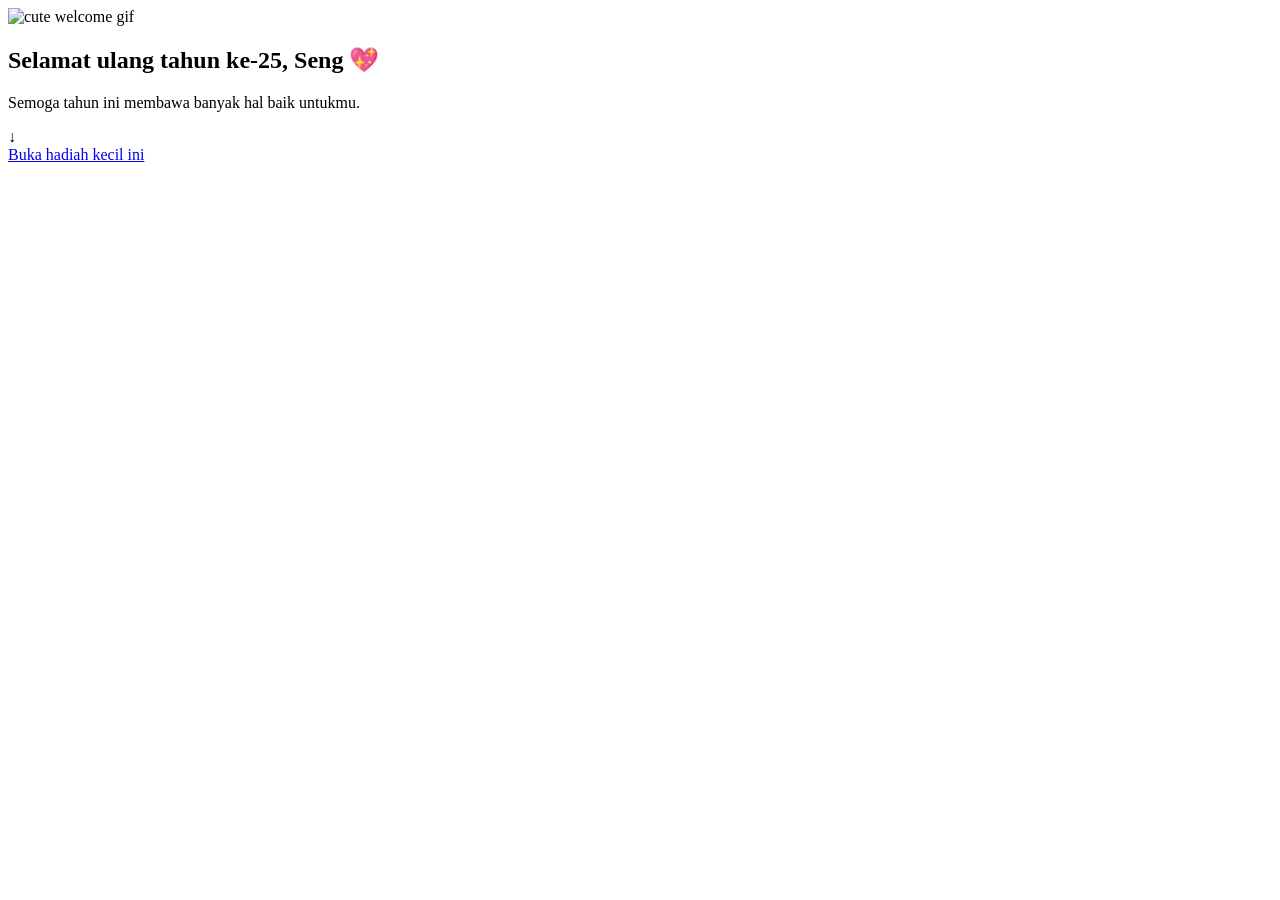
==== index.html @ 7009b2a0 "Add files via upload" ====
<!DOCTYPE html>
<html lang="id">
<head>
<meta charset="UTF-8">
<meta name="viewport" content="width=device-width, initial-scale=1.0">
<title>Selamat Ulang Tahun ke-25, Seng 💖</title>
<link rel="preconnect" href="https://fonts.googleapis.com">
<link rel="preconnect" href="https://fonts.gstatic.com" crossorigin>
<link href="https://fonts.googleapis.com/css2?family=Poppins:wght@300;400;500;600;700;800&family=Quicksand:wght@500;600;700&display=swap" rel="stylesheet">

<link rel="stylesheet" href="css/style.css">
</head>
<body class="blur-in-start">

  <div id="floating-bg"></div>

  <!-- titik navigasi kecil di atas: halaman 1 dari 4 -->
  <nav class="page-nav">
    <a href="index.html" class="active"></a>
    <a href="gallery.html"></a>
    <a href="reasons.html"></a>
    <a href="letter.html"></a>
  </nav>

  <!-- ================================================================
       HALAMAN 1 — HERO / INTRO

       Catatan: tombol musik & catatan TIDAK ditaruh manual di sini —
       keduanya dibuat otomatis lewat js/script.js supaya muncul &
       nyambung statusnya di semua halaman.
  ================================================================= -->
  <section id="hero" class="page">
    <div class="hero-content">

      <!-- ⬇⬇⬇ GANTI GIF DI SINI (Hero / Welcome GIF) ⬇⬇⬇
           Sekarang masih pakai DUMMY: assets/hero.gif
           Nanti tinggal timpa file assets/hero.gif dengan GIF
           kamu sendiri (nama file HARUS SAMA: hero.gif). -->
      <div class="gif-frame">
        <img src="assets/hero.gif" alt="cute welcome gif">
      </div>
      <!-- ⬆⬆⬆ AKHIR HERO GIF ⬆⬆⬆ -->

      <h1 class="hero-title">Selamat ulang tahun ke-<span>25, Seng</span> 💖</h1>
      <p class="hero-subtitle">Semoga tahun ini membawa banyak hal baik untukmu.</p>
      
      <div class="scroll-hint">↓</div>
      <a href="gallery.html" class="nav-btn">Buka hadiah kecil ini</a>
    </div>
  </section>

  <script src="js/script.js"></script>
</body>
</html>
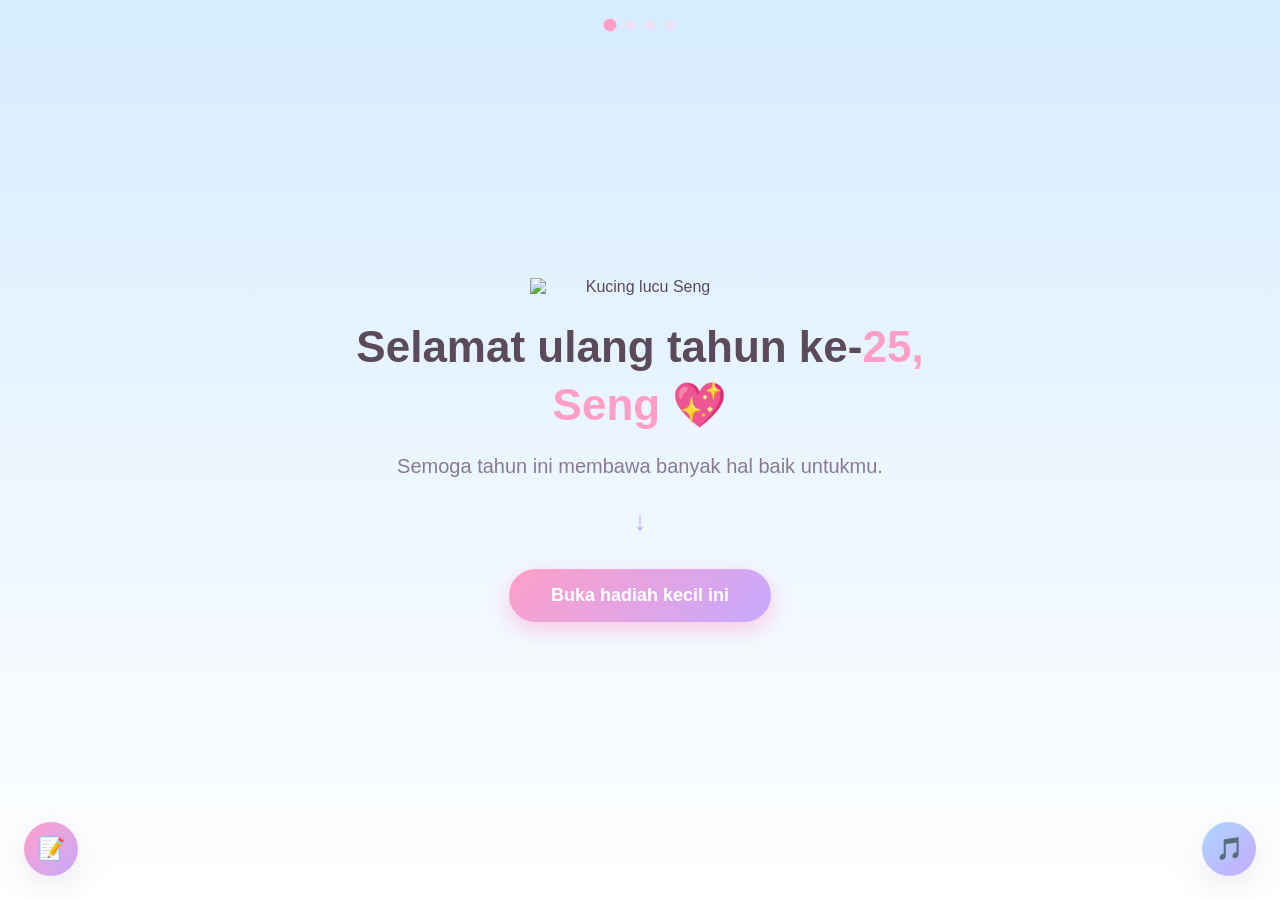
==== commit 2a635199: "Update index.html" ====
--- a/index.html
+++ b/index.html
@@ -37,7 +37,7 @@
            Nanti tinggal timpa file assets/hero.gif dengan GIF
            kamu sendiri (nama file HARUS SAMA: hero.gif). -->
       <div class="gif-frame">
-        <img src="assets/hero.gif" alt="cute welcome gif">
+        <img src="assets/birthday-cats.png.png" alt="Kucing lucu Seng">
       </div>
       <!-- ⬆⬆⬆ AKHIR HERO GIF ⬆⬆⬆ -->
 
--- a/css/style.css
+++ b/css/style.css
@@ -0,0 +1,1042 @@
+/* ============================================================
+   1. ROOT VARIABLES — palet warna seluruh web ada di sini.
+      Ganti nilai ini kalau mau ubah tema warna semuanya.
+============================================================ */
+:root{
+  --white:        #ffffff;
+  --cream:        #fffaf9;
+  --pastel-pink:  #ffd6e8;
+  --pastel-pink-deep: #ff9fc7;
+  --pastel-blue:  #d6ecff;
+  --pastel-blue-deep: #a8d8ff;
+  --pastel-lavender: #e6d9ff;
+  --pastel-lavender-deep: #c7a9ff;
+  --text-dark:    #5b4a5a;
+  --text-soft:    #8a7a91;
+  --shadow-soft:  0 10px 30px rgba(200, 170, 200, 0.25);
+}
+
+*{ margin:0; padding:0; box-sizing:border-box; }
+
+html{ scroll-behavior: smooth; }
+
+/* ============================================================
+   PAGE-TO-PAGE TRANSITION (blur + fade)
+============================================================ */
+body{
+  font-family: 'Poppins', sans-serif;
+  background: var(--white);
+  color: var(--text-dark);
+  overflow-x: hidden;
+  position: relative;
+  min-height: 100vh;
+  opacity: 1;
+  filter: blur(0);
+  transition: opacity 0.65s ease, filter 0.65s ease;
+}
+
+body.blur-in-start{
+  opacity: 0;
+  filter: blur(16px);
+  transition: none;
+}
+
+body.blur-out{
+  opacity: 0;
+  filter: blur(16px);
+}
+
+h1, h2, h3, .heading-font{
+  font-family: 'Quicksand', sans-serif;
+}
+
+.page{
+  position: relative;
+  width: 100%;
+  min-height: 100vh;
+  display: flex;
+  flex-direction: column;
+  align-items: center;
+  justify-content: center;
+  padding: 80px 20px;
+  text-align: center;
+}
+
+/* ============================================================
+   FLOATING HEARTS / STARS BACKGROUND LAYER
+============================================================ */
+#floating-bg{
+  position: fixed;
+  top: 0; left: 0;
+  width: 100%; height: 100%;
+  overflow: hidden;
+  pointer-events: none;
+  z-index: 1;
+}
+
+.floaty{
+  position: absolute;
+  bottom: -50px;
+  font-size: 22px;
+  opacity: 0.7;
+  animation: floatUp linear infinite;
+  user-select: none;
+}
+
+@keyframes floatUp{
+  0%   { transform: translateY(0) rotate(0deg); opacity: 0; }
+  10%  { opacity: 0.8; }
+  100% { transform: translateY(-110vh) rotate(360deg); opacity: 0; }
+}
+
+/* ============================================================
+   NAV DOTS — indikator halaman kecil di atas
+============================================================ */
+.page-nav{
+  position: fixed;
+  top: 20px;
+  left: 50%;
+  transform: translateX(-50%);
+  display: flex;
+  gap: 10px;
+  z-index: 50;
+}
+
+.page-nav a{
+  width: 10px;
+  height: 10px;
+  border-radius: 50%;
+  background: var(--pastel-pink);
+  opacity: 0.5;
+  transition: opacity 0.2s ease, transform 0.2s ease;
+}
+
+.page-nav a.active{
+  opacity: 1;
+  transform: scale(1.3);
+  background: var(--pastel-pink-deep);
+}
+
+/* ============================================================
+   HERO PAGE (index.html)
+============================================================ */
+#hero{
+  background: linear-gradient(180deg, var(--pastel-blue) 0%, var(--white) 100%);
+  z-index: 2;
+}
+
+.hero-content{
+  position: relative;
+  z-index: 2;
+  max-width: 600px;
+  display: flex;
+  flex-direction: column;
+  align-items: center;
+  gap: 22px;
+}
+
+/* GIF ditampilkan polos, tanpa frame/border/shadow */
+.gif-frame{
+  max-width: 220px;
+  width: 100%;
+  display: flex;
+  align-items: center;
+  justify-content: center;
+}
+
+.gif-frame img{
+  width: 100%;
+  height: auto;
+  display: block;
+}
+
+.hero-title{
+  font-size: clamp(28px, 6vw, 44px);
+  font-weight: 800;
+  color: var(--text-dark);
+  line-height: 1.3;
+}
+
+.hero-title span{ color: var(--pastel-pink-deep); }
+
+.hero-subtitle{
+  font-size: clamp(16px, 3vw, 20px);
+  font-weight: 500;
+  color: var(--text-soft);
+}
+
+.nav-btn{
+  margin-top: 10px;
+  padding: 16px 42px;
+  font-family: 'Quicksand', sans-serif;
+  font-size: 18px;
+  font-weight: 700;
+  color: var(--white);
+  background: linear-gradient(135deg, var(--pastel-pink-deep), var(--pastel-lavender-deep));
+  border: none;
+  border-radius: 50px;
+  cursor: pointer;
+  box-shadow: 0 8px 20px rgba(255, 159, 199, 0.5);
+  transition: transform 0.25s ease, box-shadow 0.25s ease;
+  text-decoration: none;
+  display: inline-block;
+}
+
+.nav-btn:hover{
+  transform: translateY(-4px) scale(1.05);
+  box-shadow: 0 12px 26px rgba(255, 159, 199, 0.6);
+}
+
+.nav-btn:active{ transform: translateY(-1px) scale(0.98); }
+
+.nav-btn.secondary{
+  background: var(--white);
+  color: var(--pastel-lavender-deep);
+  border: 2px solid var(--pastel-lavender-deep);
+  box-shadow: none;
+}
+
+.scroll-hint{
+  margin-top: 6px;
+  font-size: 26px;
+  animation: bounce 1.6s ease-in-out infinite;
+  color: var(--pastel-lavender-deep);
+}
+
+@keyframes bounce{
+  0%, 100% { transform: translateY(0); }
+  50%      { transform: translateY(10px); }
+}
+
+/* ============================================================
+   CUTE FLOATING MUSIC BUTTON
+============================================================ */
+.music-btn{
+  position: fixed;
+  bottom: 24px;
+  right: 24px;
+  width: 54px;
+  height: 54px;
+  border-radius: 50%;
+  border: none;
+  cursor: pointer;
+  background: linear-gradient(135deg, var(--pastel-blue-deep), var(--pastel-lavender-deep));
+  box-shadow: var(--shadow-soft);
+  display: flex;
+  align-items: center;
+  justify-content: center;
+  z-index: 60;
+  transition: transform 0.25s ease, box-shadow 0.25s ease;
+}
+
+.music-btn:hover{
+  transform: scale(1.08);
+  box-shadow: 0 12px 26px rgba(168, 216, 255, 0.6);
+}
+
+.music-btn:active{ transform: scale(0.95); }
+
+.music-icon{
+  font-size: 22px;
+  transition: transform 0.3s ease;
+}
+
+.music-btn.playing .music-icon{
+  animation: spinNote 3s linear infinite;
+}
+
+@keyframes spinNote{
+  from{ transform: rotate(0deg); }
+  to{ transform: rotate(360deg); }
+}
+
+.music-btn.playing::after{
+  content: '';
+  position: absolute;
+  inset: -6px;
+  border-radius: 50%;
+  border: 2px solid var(--pastel-blue-deep);
+  opacity: 0.6;
+  animation: pulseRing 1.8s ease-out infinite;
+}
+
+@keyframes pulseRing{
+  0%   { transform: scale(0.9); opacity: 0.6; }
+  100% { transform: scale(1.5); opacity: 0; }
+}
+
+.music-note{
+  position: absolute;
+  top: 0;
+  left: 50%;
+  font-size: 14px;
+  pointer-events: none;
+  animation: noteFloat 1.4s ease-out forwards;
+}
+
+@keyframes noteFloat{
+  0%   { transform: translate(-50%, 0) translateX(0) scale(0.8); opacity: 0; }
+  15%  { opacity: 1; }
+  100% { transform: translate(-50%, -60px) translateX(var(--drift, 0px)) scale(1.1); opacity: 0; }
+}
+
+@media (max-width: 640px){
+  .music-btn{ width: 46px; height: 46px; bottom: 18px; right: 18px; }
+  .music-icon{ font-size: 18px; }
+}
+
+/* ============================================================
+   HER LITTLE NOTE — tombol + kertas catatan yang bisa diedit
+============================================================ */
+.note-btn{
+  position: fixed;
+  bottom: 24px;
+  left: 24px;
+  width: 54px;
+  height: 54px;
+  border-radius: 50%;
+  border: none;
+  cursor: pointer;
+  background: linear-gradient(135deg, var(--pastel-pink-deep), var(--pastel-lavender-deep));
+  box-shadow: var(--shadow-soft);
+  display: flex;
+  align-items: center;
+  justify-content: center;
+  z-index: 60;
+  transition: transform 0.25s ease, box-shadow 0.25s ease;
+}
+
+.note-btn:hover{
+  transform: scale(1.08) rotate(-4deg);
+  box-shadow: 0 12px 26px rgba(255, 159, 199, 0.6);
+}
+
+.note-btn:active{ transform: scale(0.95); }
+
+.note-icon{ font-size: 22px; }
+
+.note-overlay{
+  position: fixed;
+  inset: 0;
+  background: rgba(91, 74, 90, 0.35);
+  backdrop-filter: blur(4px);
+  display: flex;
+  align-items: center;
+  justify-content: center;
+  padding: 20px;
+  z-index: 1000;
+  opacity: 0;
+  pointer-events: none;
+  transition: opacity 0.35s ease;
+}
+
+.note-overlay.open{
+  opacity: 1;
+  pointer-events: all;
+}
+
+.note-paper{
+  position: relative;
+  width: 100%;
+  max-width: 420px;
+  background: var(--cream);
+  border-radius: 18px;
+  padding: 30px 26px 22px;
+  box-shadow: 0 20px 50px rgba(91, 74, 90, 0.35);
+  transform: scale(0.9) rotate(-1deg);
+  transition: transform 0.35s ease;
+  border: 2px dashed var(--pastel-pink-deep);
+}
+
+.note-overlay.open .note-paper{
+  transform: scale(1) rotate(-1deg);
+}
+
+.note-close{
+  position: absolute;
+  top: 14px;
+  right: 16px;
+  width: 30px;
+  height: 30px;
+  border-radius: 50%;
+  border: none;
+  background: var(--white);
+  color: var(--text-soft);
+  font-size: 14px;
+  cursor: pointer;
+  box-shadow: var(--shadow-soft);
+  transition: transform 0.2s ease, color 0.2s ease;
+}
+
+.note-close:hover{
+  transform: scale(1.1) rotate(90deg);
+  color: var(--pastel-pink-deep);
+}
+
+.note-title{
+  font-size: 20px;
+  font-weight: 700;
+  color: var(--pastel-pink-deep);
+  margin-bottom: 6px;
+  padding-right: 26px;
+}
+
+.note-hint{
+  font-size: 13px;
+  color: var(--text-soft);
+  margin-bottom: 16px;
+  line-height: 1.5;
+}
+
+.note-textarea{
+  width: 100%;
+  min-height: 220px;
+  border: none;
+  background: repeating-linear-gradient(
+    to bottom,
+    var(--cream),
+    var(--cream) 31px,
+    var(--pastel-pink) 32px
+  );
+  background-attachment: local;
+  font-family: 'Poppins', sans-serif;
+  font-size: 14.5px;
+  line-height: 32px;
+  color: var(--text-dark);
+  resize: vertical;
+  outline: none;
+  padding: 0 2px;
+}
+
+.note-textarea::placeholder{
+  color: var(--text-soft);
+  opacity: 0.7;
+}
+
+.note-saved{
+  display: block;
+  text-align: right;
+  font-size: 12px;
+  font-weight: 600;
+  color: var(--pastel-lavender-deep);
+  opacity: 0;
+  transition: opacity 0.3s ease;
+  margin-top: 6px;
+}
+
+.note-saved.show{ opacity: 1; }
+
+@media (max-width: 640px){
+  .note-btn{ width: 46px; height: 46px; bottom: 18px; left: 18px; }
+  .note-icon{ font-size: 18px; }
+  .note-paper{ padding: 26px 20px 18px; }
+  .note-textarea{ min-height: 180px; }
+}
+
+/* ============================================================
+   GALLERY PAGE (gallery.html) — INTERACTIVE SLIDESHOW
+============================================================ */
+#gallery{
+  background: var(--white);
+  z-index: 2;
+  gap: 10px;
+}
+
+.gallery-heading{
+  font-size: clamp(26px, 5vw, 36px);
+  font-weight: 700;
+  color: var(--text-dark);
+  margin-bottom: 4px;
+}
+
+.gallery-heading .heart{ color: var(--pastel-pink-deep); }
+
+.gallery-sub{
+  color: var(--text-soft);
+  margin-bottom: 30px;
+  font-size: 16px;
+}
+
+.slideshow-wrap{
+  position: relative;
+  width: 100%;
+  max-width: 460px;
+  display: flex;
+  flex-direction: column;
+  align-items: center;
+  gap: 20px;
+}
+
+.corner-deco{
+  position: absolute;
+  top: -34px;
+  right: -6px;
+  width: 56px;
+  height: 56px;
+  z-index: 3;
+  transform: rotate(12deg);
+  pointer-events: none;
+}
+
+.corner-deco img{
+  width: 100%;
+  height: 100%;
+  object-fit: contain;
+}
+
+/* small decorative gif tucked at the bottom-left of the polaroid */
+.bottom-left-deco{
+  position: absolute;
+  bottom: -26px;
+  left: -26px;
+  width: 80px;
+  height: 80px;
+  z-index: 3;
+  transform: rotate(-10deg);
+  pointer-events: none;
+}
+
+.bottom-left-deco img{
+  width: 100%;
+  height: 100%;
+  object-fit: contain;
+}
+
+.slide-stage{
+  display: flex;
+  align-items: center;
+  justify-content: center;
+  gap: 14px;
+  width: 100%;
+}
+
+.arrow-btn{
+  flex-shrink: 0;
+  width: 46px;
+  height: 46px;
+  border-radius: 50%;
+  border: none;
+  background: var(--white);
+  color: var(--pastel-pink-deep);
+  font-size: 24px;
+  font-weight: 700;
+  cursor: pointer;
+  box-shadow: var(--shadow-soft);
+  display: flex;
+  align-items: center;
+  justify-content: center;
+  transition: transform 0.2s ease, background 0.2s ease, color 0.2s ease;
+  line-height: 1;
+}
+
+.arrow-btn:hover{
+  transform: scale(1.12);
+  background: var(--pastel-pink-deep);
+  color: var(--white);
+}
+
+.arrow-btn:active{ transform: scale(0.94); }
+
+.photo-stage{
+  position: relative;
+  width: 280px;
+  height: 280px;
+  flex-shrink: 0;
+}
+
+.polaroid{
+  position: relative;
+  width: 100%;
+  height: 100%;
+  background: var(--white);
+  border-radius: 18px;
+  padding: 14px 14px 14px;
+  box-shadow: var(--shadow-soft);
+  transform: rotate(var(--tilt, -2deg));
+  transition: transform 0.3s ease;
+  cursor: pointer;
+}
+
+.polaroid:hover{ transform: rotate(0deg) scale(1.02); }
+
+.photo-frame{
+  width: 100%;
+  height: 100%;
+  border-radius: 10px;
+  overflow: hidden;
+  background: var(--pastel-blue);
+}
+
+.photo-frame img{
+  width: 100%;
+  height: 100%;
+  object-fit: cover;
+  display: block;
+  transition: opacity 0.55s ease, filter 0.55s ease, transform 0.55s ease;
+  opacity: 1;
+  filter: blur(0);
+  transform: scale(1);
+}
+
+.photo-frame img.is-transitioning{
+  opacity: 0;
+  filter: blur(14px);
+  transform: scale(1.06);
+}
+
+.mini-heart{
+  position: absolute;
+  font-size: 18px;
+  pointer-events: none;
+  animation: miniHeartPop 1s ease-out forwards;
+  z-index: 5;
+}
+
+@keyframes miniHeartPop{
+  0%   { transform: translateY(0) scale(0.6); opacity: 0; }
+  15%  { opacity: 1; }
+  100% { transform: translateY(-70px) scale(1.1); opacity: 0; }
+}
+
+.caption{
+  font-size: 15px;
+  color: var(--text-dark);
+  font-style: italic;
+  line-height: 1.6;
+  padding: 0 16px;
+  min-height: 48px;
+  max-width: 380px;
+  transition: opacity 0.5s ease, filter 0.5s ease;
+  opacity: 1;
+  filter: blur(0);
+}
+
+.caption.is-transitioning{
+  opacity: 0;
+  filter: blur(6px);
+}
+
+.dots{
+  display: flex;
+  gap: 10px;
+}
+
+.dot{
+  width: 9px;
+  height: 9px;
+  border-radius: 50%;
+  border: none;
+  background: var(--pastel-pink);
+  opacity: 0.5;
+  cursor: pointer;
+  transition: all 0.25s ease;
+  padding: 0;
+}
+
+.dot.active{
+  opacity: 1;
+  width: 24px;
+  border-radius: 6px;
+  background: var(--pastel-pink-deep);
+}
+
+.counter{
+  font-size: 13px;
+  color: var(--text-soft);
+  letter-spacing: 0.5px;
+}
+
+.page-buttons{
+  display: flex;
+  gap: 18px;
+  margin-top: 36px;
+  flex-wrap: wrap;
+  justify-content: center;
+}
+
+/* ============================================================
+   REASONS PAGE (reasons.html)
+============================================================ */
+#reasons-page{
+  background: linear-gradient(180deg, var(--pastel-lavender) 0%, var(--white) 40%);
+  z-index: 2;
+  gap: 6px;
+}
+
+.reasons-heading{
+  font-size: clamp(24px, 5vw, 34px);
+  font-weight: 700;
+  color: var(--text-dark);
+  margin-bottom: 4px;
+}
+
+.reasons-heading .heart{ color: var(--pastel-blue-deep); }
+
+.reasons-sub{
+  color: var(--text-soft);
+  margin-bottom: 34px;
+  font-size: 14.5px;
+}
+
+.clothesline-wrap{
+  position: relative;
+  width: 100%;
+  max-width: 780px;
+  padding-top: 26px;
+  margin-bottom: 50px;
+}
+
+.clothesline-rope{
+  position: absolute;
+  top: 26px;
+  left: 0;
+  right: 0;
+  height: 2px;
+  background: repeating-linear-gradient(
+    90deg,
+    var(--pastel-lavender-deep) 0px,
+    var(--pastel-lavender-deep) 6px,
+    transparent 6px,
+    transparent 10px
+  );
+  opacity: 0.6;
+  border-radius: 2px;
+}
+
+.hanging-photos{
+  display: flex;
+  justify-content: center;
+  align-items: flex-start;
+  gap: 18px;
+  flex-wrap: wrap;
+  padding: 0 10px;
+}
+
+.hang-photo{
+  position: relative;
+  margin-top: var(--drop, 10px);
+  transform: rotate(var(--tilt, 0deg));
+  transition: transform 0.25s ease;
+}
+
+.hang-photo:hover{
+  transform: rotate(0deg) translateY(-4px);
+}
+
+.clip{
+  position: absolute;
+  top: -12px;
+  left: 50%;
+  transform: translateX(-50%);
+  width: 10px;
+  height: 22px;
+  border-radius: 3px;
+  z-index: 4;
+  box-shadow: 0 2px 4px rgba(91,74,90,0.25);
+}
+
+.clip::before, .clip::after{
+  content: '';
+  position: absolute;
+  top: 4px;
+  width: 4px;
+  height: 4px;
+  border-radius: 50%;
+  background: rgba(255,255,255,0.6);
+}
+.clip::before{ left: 1px; }
+.clip::after{ right: 1px; }
+
+.clip-pink{ background: linear-gradient(180deg, var(--pastel-pink-deep), var(--pastel-pink)); }
+.clip-blue{ background: linear-gradient(180deg, var(--pastel-blue-deep), var(--pastel-blue)); }
+.clip-lavender{ background: linear-gradient(180deg, var(--pastel-lavender-deep), var(--pastel-lavender)); }
+
+.mini-photo-frame{
+  width: 108px;
+  height: 108px;
+  background: var(--white);
+  padding: 6px 6px 14px;
+  border-radius: 8px;
+  box-shadow: var(--shadow-soft);
+  cursor: pointer;
+  transition: transform 0.2s ease;
+}
+
+.mini-photo-frame:hover{ transform: scale(1.05); }
+
+.mini-photo-frame img{
+  width: 100%;
+  height: 100%;
+  object-fit: cover;
+  border-radius: 4px;
+  display: block;
+}
+
+.frame-pink{ border: 3px solid var(--pastel-pink); }
+.frame-blue{ border: 3px solid var(--pastel-blue); }
+.frame-lavender{ border: 3px solid var(--pastel-lavender); }
+
+/* wrapper so we can position a decorative gif at its corner */
+.reasons-box-wrap{
+  position: relative;
+  width: 100%;
+  max-width: 560px;
+}
+
+/* small cute gif floating at the corner of the reasons box */
+.reasons-corner-gif{
+  position: absolute;
+  top: -30px;
+  left: -20px;
+  width: 64px;
+  height: 64px;
+  z-index: 3;
+  transform: rotate(-8deg);
+  pointer-events: none;
+}
+
+.reasons-corner-gif img{
+  width: 100%;
+  height: 100%;
+  object-fit: contain;
+}
+
+.reasons-box{
+  width: 100%;
+  background: linear-gradient(180deg, var(--pastel-blue) 0%, #eaf5ff 100%);
+  border-radius: 26px;
+  padding: 30px 28px;
+  box-shadow: var(--shadow-soft);
+  border: 3px solid var(--white);
+  max-height: 440px;
+  overflow-y: auto;
+  scroll-behavior: auto;
+}
+
+.reasons-box::-webkit-scrollbar{ width: 6px; }
+.reasons-box::-webkit-scrollbar-thumb{
+  background: var(--pastel-blue-deep);
+  border-radius: 10px;
+}
+
+/* small cute gif sitting above the list, inside the box */
+.reasons-gif-top{
+  width: 72px;
+  margin: 0 auto 16px;
+}
+
+.reasons-gif-top img{
+  width: 100%;
+  height: auto;
+  display: block;
+}
+
+.reasons-list{
+  list-style: none;
+  counter-reset: reason-counter;
+  text-align: left;
+  display: flex;
+  flex-direction: column;
+  gap: 14px;
+}
+
+.reasons-list li{
+  counter-increment: reason-counter;
+  position: relative;
+  padding-left: 40px;
+  font-size: 14.5px;
+  line-height: 1.6;
+  color: var(--text-dark);
+}
+
+.reasons-list li::before{
+  content: counter(reason-counter);
+  position: absolute;
+  left: 0;
+  top: 0;
+  width: 28px;
+  height: 28px;
+  border-radius: 50%;
+  background: var(--white);
+  color: var(--pastel-blue-deep);
+  font-family: 'Quicksand', sans-serif;
+  font-weight: 700;
+  font-size: 12px;
+  display: flex;
+  align-items: center;
+  justify-content: center;
+  box-shadow: 0 3px 8px rgba(168, 216, 255, 0.5);
+}
+
+.lightbox-overlay{
+  position: fixed;
+  inset: 0;
+  background: rgba(91, 74, 90, 0.55);
+  backdrop-filter: blur(6px);
+  display: flex;
+  align-items: center;
+  justify-content: center;
+  padding: 30px;
+  z-index: 1000;
+  opacity: 0;
+  pointer-events: none;
+  transition: opacity 0.35s ease;
+}
+
+.lightbox-overlay.open{
+  opacity: 1;
+  pointer-events: all;
+}
+
+.lightbox-img{
+  max-width: min(90vw, 480px);
+  max-height: 80vh;
+  border-radius: 16px;
+  box-shadow: 0 20px 60px rgba(0,0,0,0.4);
+  border: 6px solid var(--white);
+  transform: scale(0.92);
+  transition: transform 0.35s ease;
+}
+
+.lightbox-overlay.open .lightbox-img{ transform: scale(1); }
+
+.lightbox-close{
+  position: absolute;
+  top: 26px;
+  right: 26px;
+  width: 40px;
+  height: 40px;
+  border-radius: 50%;
+  border: none;
+  background: var(--white);
+  color: var(--text-dark);
+  font-size: 16px;
+  cursor: pointer;
+  box-shadow: var(--shadow-soft);
+  transition: transform 0.2s ease;
+}
+
+.lightbox-close:hover{ transform: scale(1.1) rotate(90deg); }
+
+/* ============================================================
+   LETTER PAGE (letter.html)
+============================================================ */
+#letter-page{
+  background: linear-gradient(180deg, var(--white) 0%, var(--pastel-lavender) 100%);
+  z-index: 2;
+}
+
+.letter-card{
+  max-width: 640px;
+  width: 100%;
+  background: var(--white);
+  border-radius: 32px;
+  padding: 44px 32px;
+  box-shadow: var(--shadow-soft);
+  display: flex;
+  flex-direction: column;
+  align-items: center;
+  gap: 20px;
+  border: 3px solid var(--pastel-pink);
+}
+
+.letter-title{
+  font-size: clamp(24px, 5vw, 34px);
+  font-weight: 800;
+  color: var(--pastel-pink-deep);
+}
+
+/* GIF ditampilkan polos, tanpa frame/border/shadow */
+.celebration-gif-frame{
+  max-width: 180px;
+  width: 100%;
+}
+
+.celebration-gif-frame img{
+  width: 100%;
+  height: auto;
+  display: block;
+}
+
+.letter-box{
+  max-height: 320px;
+  overflow-y: auto;
+  text-align: left;
+  padding: 10px 8px;
+  font-size: 15.5px;
+  line-height: 1.8;
+  color: var(--text-dark);
+  scrollbar-width: thin;
+  scrollbar-color: var(--pastel-pink-deep) var(--cream);
+}
+
+.letter-box::-webkit-scrollbar{ width: 6px; }
+.letter-box::-webkit-scrollbar-thumb{
+  background: var(--pastel-pink-deep);
+  border-radius: 10px;
+}
+
+#letter-text .cursor{
+  display: inline-block;
+  width: 2px;
+  background: var(--pastel-pink-deep);
+  margin-left: 2px;
+  animation: blink 0.8s step-end infinite;
+}
+
+@keyframes blink{ 50% { opacity: 0; } }
+
+.signature{
+  margin-top: 6px;
+  font-family: 'Quicksand', sans-serif;
+  font-weight: 700;
+  font-size: 17px;
+  color: var(--pastel-lavender-deep);
+  align-self: flex-end;
+}
+
+#confetti-canvas{
+  position: fixed;
+  top: 0; left: 0;
+  width: 100%;
+  height: 100%;
+  pointer-events: none;
+  z-index: 999;
+}
+
+footer{
+  text-align: center;
+  padding: 30px 10px 50px;
+  color: var(--text-soft);
+  font-size: 13px;
+  z-index: 2;
+  position: relative;
+}
+
+/* ============================================================
+   RESPONSIVE — MOBILE
+============================================================ */
+@media (max-width: 640px){
+  .gif-frame{ max-width: 170px; }
+  .celebration-gif-frame{ max-width: 150px; }
+  .letter-card{ padding: 32px 20px; }
+  .page{ padding: 60px 16px; }
+  .page-nav{ top: 14px; }
+  .photo-stage{ width: 220px; height: 220px; }
+  .arrow-btn{ width: 40px; height: 40px; font-size: 20px; }
+  .corner-deco{ width: 46px; height: 46px; top: -26px; right: 0; }
+  .bottom-left-deco{ width: 56px; height: 56px; bottom: -18px; left: -18px; }
+  .mini-photo-frame{ width: 78px; height: 78px; }
+  .hanging-photos{ gap: 10px; }
+  .reasons-box{ padding: 22px 18px; max-height: 380px; }
+  .reasons-list li{ font-size: 13.5px; padding-left: 34px; }
+  .reasons-list li::before{ width: 24px; height: 24px; font-size: 11px; }
+  .reasons-corner-gif{ width: 48px; height: 48px; top: -22px; left: -10px; }
+  .reasons-gif-top{ width: 56px; }
+}
+
+@media (prefers-reduced-motion: reduce){
+  .floaty, .scroll-hint, #letter-text .cursor{ animation: none !important; }
+  html{ scroll-behavior: auto; }
+  body{ transition: none; }
+}
